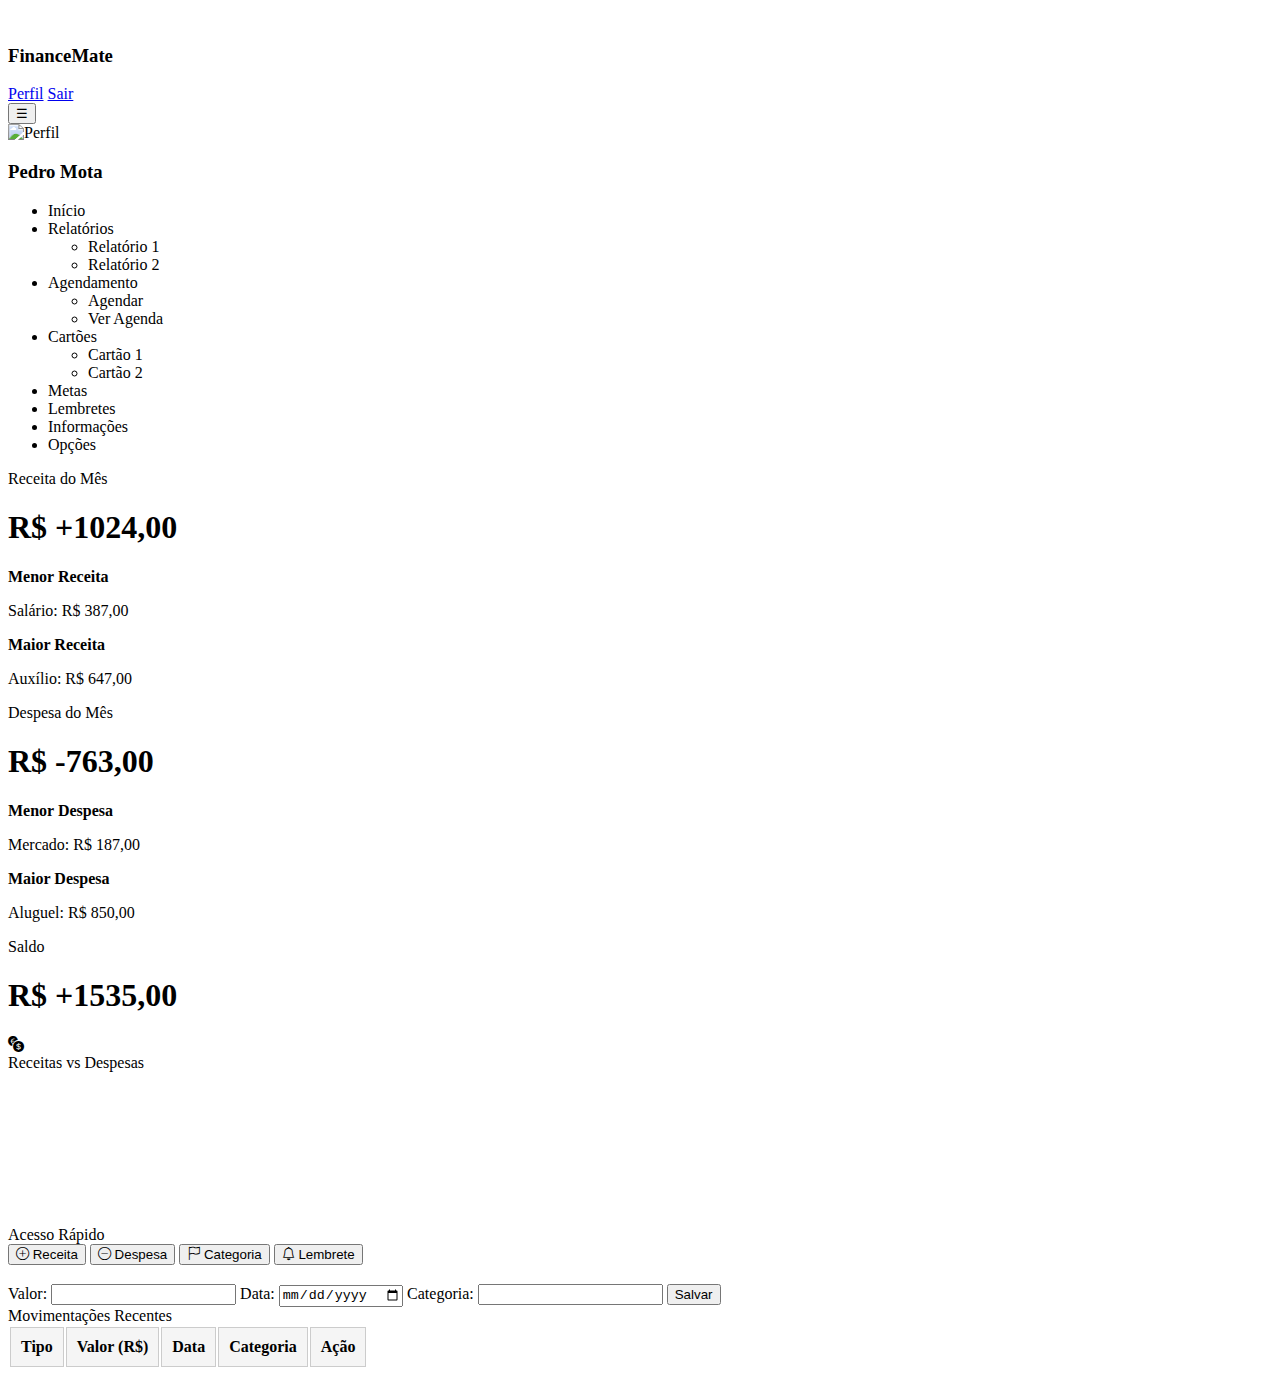
==== src/main/resources/templates/index.html @ a60aa830 "Add files via upload" ====
<!DOCTYPE html>
<html lang="pt-br">
	<head>
		<meta charset="UTF-8" />
		<meta name="viewport" content="width=device-width, initial-scale=1.0" />
		<title>FinanceMate</title>
		<link rel="icon" type="image/x-icon" href="favicon.ico" />
		<link rel="shortcut icon" href="favicon.ico" />
		<link rel="stylesheet" href="index.css" />
		<link rel="stylesheet" href="principal.css" />
		<link rel="stylesheet" href="https://cdn.jsdelivr.net/npm/bootstrap-icons@1.11.3/font/bootstrap-icons.min.css" />
	</head>

	<body>
		<div id="principal">
			<div id="nav">
				<nav id="navSup">
					<span id="areaLogo">
						<span>
							<img src="logo.jpg" alt="" id="logo" />
						</span>
						<span>
							<h3>FinanceMate</h3>
						</span>
					</span>
					<span id="menus">
						<span id="Perfil"> <a href="perfil.html">Perfil</a> </span>
						<span id="Sair"> <a href="cadastroLogin.html">Sair</a> </span>
					</span>
				</nav>
			</div>
			<div id="main">
				<div id="fixed-bar">
					<button id="menu-toggle">☰</button>
				</div>
				<aside id="sidebar">
					<div class="profile">
						<img src="https://via.placeholder.com/80" alt="Perfil" class="profile-pic" />
						<h3>Pedro Mota</h3>
						<p id="hora"></p>
						<p id="periodo"></p>
					</div>
					<ul class="menu">
						<li>
							<i class="fas fa-home"></i>
							<span>Início</span>
						</li>
						<li>
							<i class="fas fa-chart-bar"></i>
							<span>Relatórios</span>
							<i class="fas fa-chevron-down submenu-toggle"></i>
							<ul class="submenu">
								<li>Relatório 1</li>
								<li>Relatório 2</li>
							</ul>
						</li>
						<li>
							<i class="fas fa-calendar-alt"></i>
							<span>Agendamento</span>
							<i class="fas fa-chevron-down submenu-toggle"></i>
							<ul class="submenu">
								<li>Agendar</li>
								<li>Ver Agenda</li>
							</ul>
						</li>
						<li>
							<i class="fas fa-credit-card"></i>
							<span>Cartões</span>
							<i class="fas fa-chevron-down submenu-toggle"></i>
							<ul class="submenu">
								<li>Cartão 1</li>
								<li>Cartão 2</li>
							</ul>
						</li>
						<li>
							<i class="fas fa-bullseye"></i>
							<span>Metas</span>
						</li>
						<li>
							<i class="fas fa-bell"></i>
							<span>Lembretes</span>
						</li>
						<li>
							<i class="fas fa-info-circle"></i>
							<span>Informações</span>
						</li>
						<li>
							<i class="fas fa-cog"></i>
							<span>Opções</span>
						</li>
					</ul>
				</aside>
				<main>
					<div id="cards">
						<div class="card">
							<div class="titulo">Receita do Mês</div>
							<div class="conteudo">
								<span id="receita"> <h1>R$ +1024,00</h1> </span>
								<strong> Menor Receita </strong>
								<p id="menorReceita">Salário: R$ 387,00</p>
								<strong>Maior Receita</strong>
								<p id="maiorReceita">Auxílio: R$ 647,00</p>
							</div>
						</div>
						<div class="card">
							<div class="titulo">Despesa do Mês</div>
							<div class="conteudo">
								<span id="despesa"> <h1>R$ -763,00</h1> </span>
								<strong> Menor Despesa </strong>
								<p id="menorDespesa">Mercado: R$ 187,00</p>
								<strong>Maior Despesa</strong>
								<p id="maiorDespesa">Aluguel: R$ 850,00</p>
							</div>
						</div>
						<div class="card">
							<div class="titulo">Saldo</div>
							<div class="conteudo">
								<span id="saldo"> <h1>R$ +1535,00</h1> </span>
								<i class="bi bi-currency-exchange"></i>
							</div>
						</div>
						<div class="card">
							<div class="titulo">Receitas vs Despesas</div>
							<div class="conteudo">
								<canvas id="graficoReceitasDespesas"></canvas>
							</div>
						</div>
					</div>
					<div id="acessoRapidoarea">
						<div id="acessoRapido">
							<span>Acesso Rápido</span>
							<div id="botoes">
								<button id="botaoReceita"><i class="bi bi-plus-circle"></i> Receita</button>
								<button id="botaoDespesa"><i class="bi bi-dash-circle"></i> Despesa</button>
								<button id="botaoCategoria"><i class="bi bi-flag"></i> Categoria</button>
								<button id="botaoLembrete"><i class="bi bi-bell"></i> Lembrete</button>
							</div>
						</div>
					</div>

					
					<div id="modal">
						<div id="modalContent">
							<h2 id="modalTitle"></h2>
							<form id="formulario">
								<label for="valor">Valor:</label>
								<input type="number" id="valor" name="valor" required />

								<label for="data">Data:</label>
								<input type="date" id="data" name="data" required />

								<label for="categoria">Categoria:</label>
								<input type="text" id="categoria" name="categoria" required /> 

								<button type="submit">Salvar</button>
							</form>

						</div>
					</div>
					<div id="movimentacoes">
						<div id="recentes">
							<span>Movimentações Recentes</span>
							<table id="tabela">
								<thead>
									<tr style="background-color: #f5f5f5; border-bottom: 2px solid #ccc">
										<th style="padding: 10px; border: 1px solid #ccc">Tipo</th>
										<th style="padding: 10px; border: 1px solid #ccc">Valor (R$)</th>
										<th style="padding: 10px; border: 1px solid #ccc">Data</th>
										<th style="padding: 10px; border: 1px solid #ccc">Categoria</th>
										<th style="padding: 10px; border: 1px solid #ccc">Ação</th>
									</tr>
								</thead>
								<tbody>
									
								</tbody>
							</table>
						</div>
					</div>
				</main>
			</div>
		</div>
	</body>
	<script src="index.js"></script>
	<script src="principal.js"></script>
	<script src="routes.js"></script>
	<script src="https://cdn.jsdelivr.net/npm/chart.js"></script>
</html>
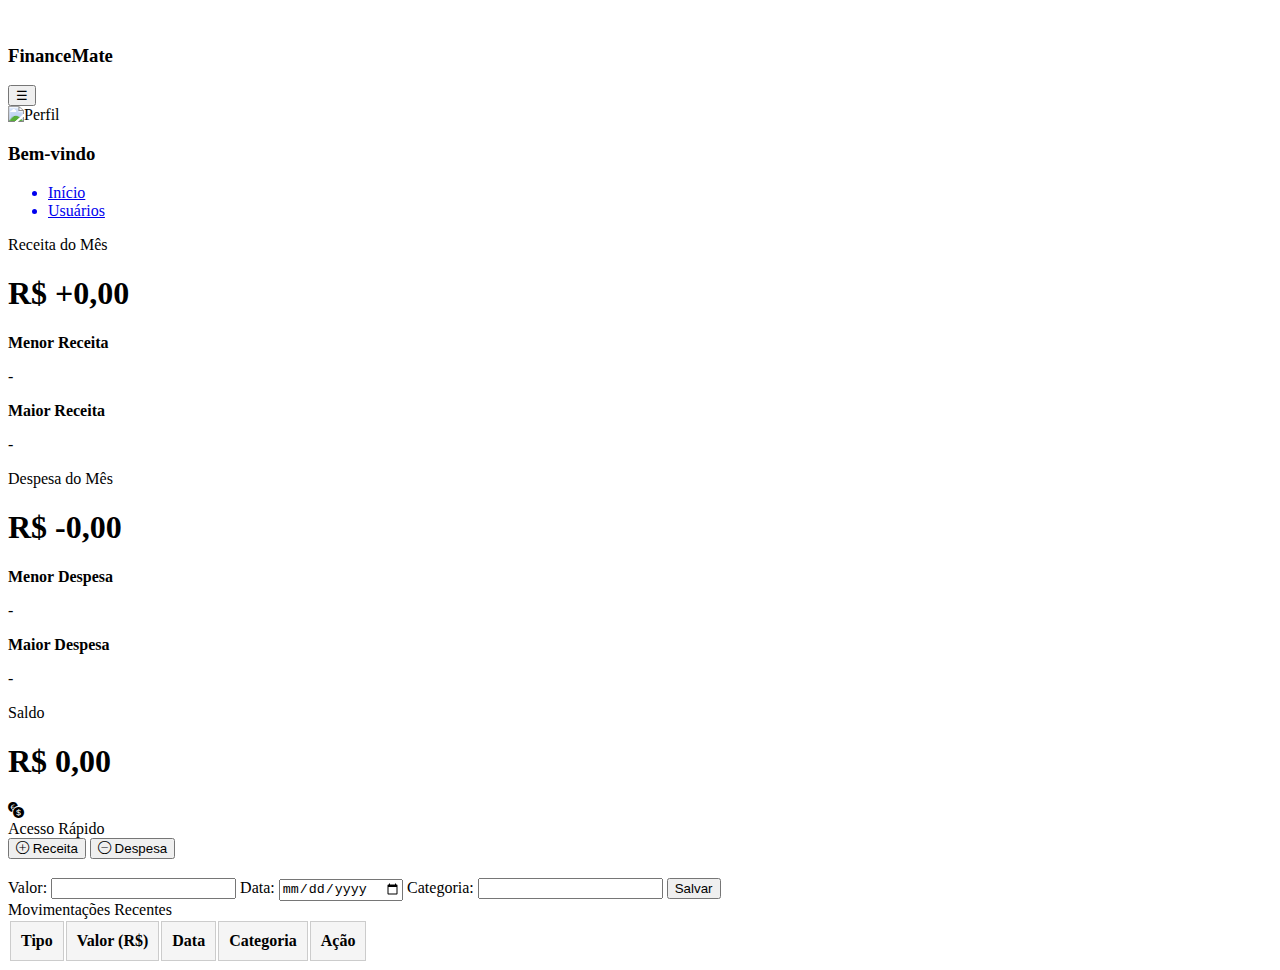
==== commit 4a42c3f3: "Add files via upload" ====
--- a/src/main/resources/templates/index.html
+++ b/src/main/resources/templates/index.html
@@ -1,5 +1,5 @@
 <!DOCTYPE html>
-<html lang="pt-br">
+<html xmlns:th="http://www.thymeleaf.org" lang="pt-br">
 	<head>
 		<meta charset="UTF-8" />
 		<meta name="viewport" content="width=device-width, initial-scale=1.0" />
@@ -17,15 +17,11 @@
 				<nav id="navSup">
 					<span id="areaLogo">
 						<span>
-							<img src="logo.jpg" alt="" id="logo" />
+							<img src="logo.png" alt="" id="logo" />
 						</span>
 						<span>
 							<h3>FinanceMate</h3>
 						</span>
-					</span>
-					<span id="menus">
-						<span id="Perfil"> <a href="perfil.html">Perfil</a> </span>
-						<span id="Sair"> <a href="cadastroLogin.html">Sair</a> </span>
 					</span>
 				</nav>
 			</div>
@@ -36,104 +32,71 @@
 				<aside id="sidebar">
 					<div class="profile">
 						<img src="https://via.placeholder.com/80" alt="Perfil" class="profile-pic" />
-						<h3>Pedro Mota</h3>
+						<h3>Bem-vindo</h3>
 						<p id="hora"></p>
 						<p id="periodo"></p>
 					</div>
 					<ul class="menu">
-						<li>
-							<i class="fas fa-home"></i>
-							<span>Início</span>
-						</li>
-						<li>
-							<i class="fas fa-chart-bar"></i>
-							<span>Relatórios</span>
-							<i class="fas fa-chevron-down submenu-toggle"></i>
-							<ul class="submenu">
-								<li>Relatório 1</li>
-								<li>Relatório 2</li>
-							</ul>
-						</li>
-						<li>
-							<i class="fas fa-calendar-alt"></i>
-							<span>Agendamento</span>
-							<i class="fas fa-chevron-down submenu-toggle"></i>
-							<ul class="submenu">
-								<li>Agendar</li>
-								<li>Ver Agenda</li>
-							</ul>
-						</li>
-						<li>
-							<i class="fas fa-credit-card"></i>
-							<span>Cartões</span>
-							<i class="fas fa-chevron-down submenu-toggle"></i>
-							<ul class="submenu">
-								<li>Cartão 1</li>
-								<li>Cartão 2</li>
-							</ul>
-						</li>
-						<li>
-							<i class="fas fa-bullseye"></i>
-							<span>Metas</span>
-						</li>
-						<li>
-							<i class="fas fa-bell"></i>
-							<span>Lembretes</span>
-						</li>
-						<li>
-							<i class="fas fa-info-circle"></i>
-							<span>Informações</span>
-						</li>
-						<li>
-							<i class="fas fa-cog"></i>
-							<span>Opções</span>
-						</li>
+						<a href="/">
+							<li>
+								<i class="fas fa-home"></i>
+								<span>Início</span>
+							</li>
+						</a>
+						<a href="usuario" class="redirect">
+							<li>
+								<i class="fas fa-chart-bar"></i>
+								<span>Usuários</span>
+							</li>
+						</a>
 					</ul>
 				</aside>
 				<main>
-					<div id="cards">
-						<div class="card">
-							<div class="titulo">Receita do Mês</div>
-							<div class="conteudo">
-								<span id="receita"> <h1>R$ +1024,00</h1> </span>
-								<strong> Menor Receita </strong>
-								<p id="menorReceita">Salário: R$ 387,00</p>
-								<strong>Maior Receita</strong>
-								<p id="maiorReceita">Auxílio: R$ 647,00</p>
-							</div>
-						</div>
-						<div class="card">
-							<div class="titulo">Despesa do Mês</div>
-							<div class="conteudo">
-								<span id="despesa"> <h1>R$ -763,00</h1> </span>
-								<strong> Menor Despesa </strong>
-								<p id="menorDespesa">Mercado: R$ 187,00</p>
-								<strong>Maior Despesa</strong>
-								<p id="maiorDespesa">Aluguel: R$ 850,00</p>
-							</div>
-						</div>
-						<div class="card">
-							<div class="titulo">Saldo</div>
-							<div class="conteudo">
-								<span id="saldo"> <h1>R$ +1535,00</h1> </span>
-								<i class="bi bi-currency-exchange"></i>
-							</div>
-						</div>
-						<div class="card">
-							<div class="titulo">Receitas vs Despesas</div>
-							<div class="conteudo">
-								<canvas id="graficoReceitasDespesas"></canvas>
-							</div>
-						</div>
-					</div>
+
+<div id="cards">
+  <div class="card">
+    <div class="titulo">Receita do Mês</div>
+    <div class="conteudo">
+      <span id="receita"><h1>R$ +0,00</h1></span>
+      <strong>Menor Receita</strong>
+      <p id="menorReceita">-</p>
+      <strong>Maior Receita</strong>
+      <p id="maiorReceita">-</p>
+    </div>
+  </div>
+  <div class="card">
+    <div class="titulo">Despesa do Mês</div>
+    <div class="conteudo">
+      <span id="despesa"><h1>R$ -0,00</h1></span>
+      <strong>Menor Despesa</strong>
+      <p id="menorDespesa">-</p>
+      <strong>Maior Despesa</strong>
+      <p id="maiorDespesa">-</p>
+    </div>
+  </div>
+  <div class="card">
+    <div class="titulo">Saldo</div>
+    <div class="conteudo">
+      <span id="saldo"><h1>R$ 0,00</h1></span>
+      <i class="bi bi-currency-exchange"></i>
+    </div>
+  </div>
+  <!-- <div class="card">
+    <div class="titulo">Receitas vs Despesas</div>
+    <div class="conteudo">
+      <canvas id="graficoReceitasDespesas"></canvas>
+    </div>
+  </div> -->
+</div>
+
 					<div id="acessoRapidoarea">
 						<div id="acessoRapido">
 							<span>Acesso Rápido</span>
 							<div id="botoes">
 								<button id="botaoReceita"><i class="bi bi-plus-circle"></i> Receita</button>
 								<button id="botaoDespesa"><i class="bi bi-dash-circle"></i> Despesa</button>
-								<button id="botaoCategoria"><i class="bi bi-flag"></i> Categoria</button>
-								<button id="botaoLembrete"><i class="bi bi-bell"></i> Lembrete</button>
+								<!-- <button id="botaoCategoria"><i class="bi bi-flag"></i> Categoria</button>
+								<button id="botaoLembrete"><i class="bi bi-bell"></i> Lembrete</button> -->
 							</div>
 						</div>
 					</div>
